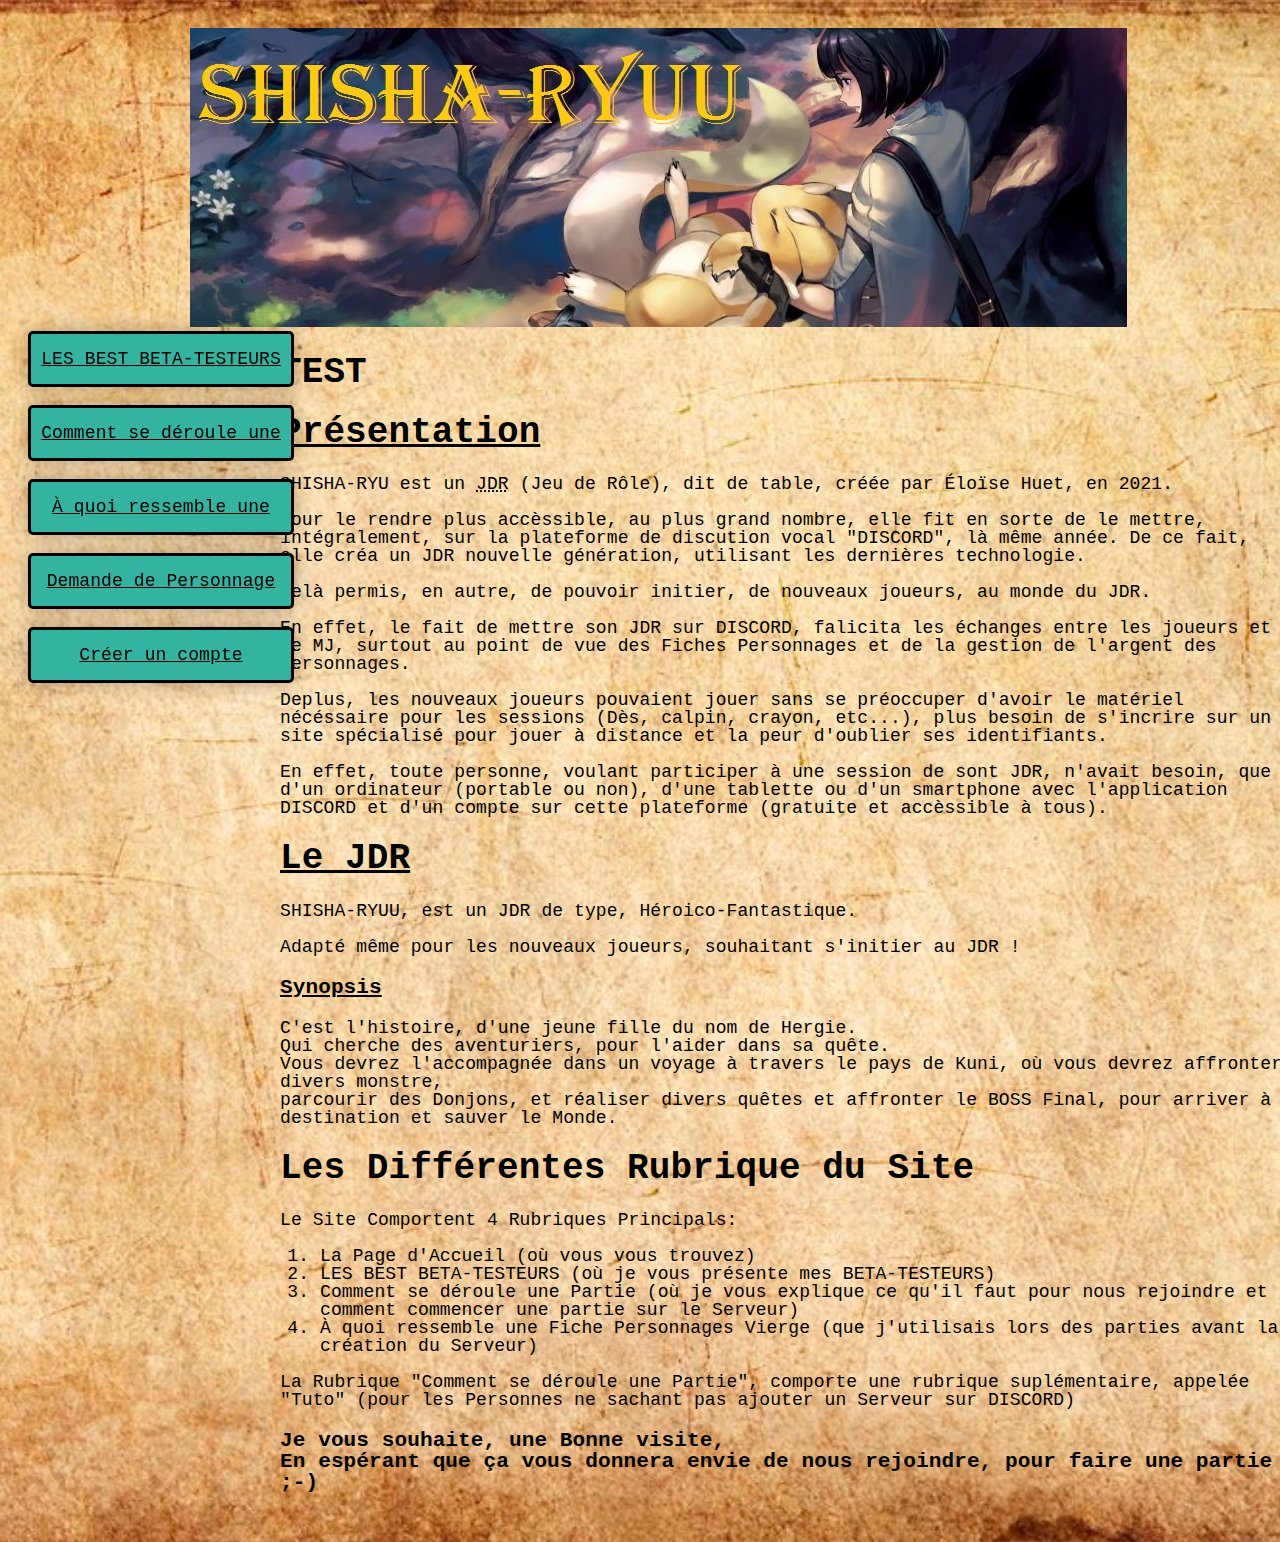
==== index.html @ 21f68bf2 "test" ====
<!DOCTYPE html>
<html>
    <head>
    <meta http-equiv="Content-Type" content="text/html;charset=UTF-8" />
    <title>SHISHA-RYU</title>
    <link rel="stylesheet" href="css/style.css">
    </head>
    <body>
        <div class="img">
        <a href="index.html"><img src="image/SHISHA-RYUU.jpg"></a>
        </div>
        <div class="grid">
        <header>
            <div class="box a">
            <nav>
                <aside>
                    <a class="lien1" href="beta_testeur.html">LES BEST BETA-TESTEURS</a>
                    <br>
                    <a class="lien2" href="deroulement_partie.html">Comment se déroule une Partie</a>
                    <br>
                    <a class="lien3" href="fiche_perso_type.html">À quoi ressemble une Fiche Personnages</a>
                    <br>
                    <a class="lien7" href="demande_personnage.html">Demande de Personnage</a>
                    <br>
                    <a class="lien8" href="comptes.html">Créer un compte</a>
                </aside>    
            </nav>
            </div>
        </header>
        <main>
            <introduction>
                <h1>TEST</h1>
                <h1><u>Présentation</u></h1>
                    <p>SHISHA-RYU est un <abbr title="Jeu de Rôle">JDR</abbr> (Jeu de Rôle), dit de table, créée par Éloïse Huet, en 2021. <br><br>Pour le rendre plus accèssible, au plus grand nombre, elle fit en sorte de le mettre, intégralement, sur la plateforme de discution vocal "DISCORD", là même année. De ce fait, elle créa un JDR nouvelle génération, utilisant les dernières technologie.<br><br>Celà permis, en autre, de pouvoir initier, de nouveaux joueurs, au monde du JDR.<br><br>En effet, le fait de mettre son JDR sur DISCORD, falicita les échanges entre les joueurs et le MJ, surtout au point de vue des Fiches Personnages et de la gestion de l'argent des Personnages.<br><br>Deplus, les nouveaux joueurs pouvaient jouer sans se préoccuper d'avoir le matériel nécéssaire pour les sessions (Dès, calpin, crayon, etc...), plus besoin de s'incrire sur un site spécialisé pour jouer à distance et la peur d'oublier ses identifiants.<br><br>En effet, toute personne, voulant participer à une session de sont JDR, n'avait besoin, que d'un ordinateur (portable ou non), d'une tablette ou d'un smartphone avec l'application DISCORD et d'un compte sur cette plateforme (gratuite et accèssible à tous).</p>
            </introduction>
            <h1><u>Le JDR</u></h1>
                <p>SHISHA-RYUU, est un JDR de type, Héroico-Fantastique.</p>
                <p>Adapté même pour les nouveaux joueurs, souhaitant s'initier au JDR !</p>
            <h3><u>Synopsis</u></h3>
                <p>C'est l'histoire, d'une jeune fille du nom de Hergie.<br>
                Qui cherche des aventuriers, pour l'aider dans sa quête.<br>
                Vous devrez l'accompagnée dans un voyage à travers le pays de Kuni, où vous devrez affronter divers monstre,<br>
                parcourir des Donjons, et réaliser divers quêtes et affronter le BOSS Final, pour arriver à destination et sauver le Monde.</p>
            <h1>Les Différentes Rubrique du Site</h1>
                <p>Le Site Comportent 4 Rubriques Principals:<br>
                    <ol>
                        <li>La Page d'Accueil (où vous vous trouvez)</li>
                        <li>LES BEST BETA-TESTEURS (où je vous présente mes BETA-TESTEURS)</li>
                        <li>Comment se déroule une Partie (où je vous explique ce qu'il faut pour nous rejoindre et comment commencer une partie sur le Serveur)</li>
                        <li>À quoi ressemble une Fiche Personnages Vierge (que j'utilisais lors des parties avant la création du Serveur)</li>
                    </ol>
                </p>
                <p>La Rubrique "Comment se déroule une Partie", comporte une rubrique suplémentaire, appelée "Tuto" (pour les Personnes ne sachant pas ajouter un Serveur sur DISCORD)</p>
            <h3>Je vous souhaite, une Bonne visite,<br>
            En espérant que ça vous donnera envie de nous rejoindre, pour faire une partie ;-)</h3>
        </main>
        </div>
    </body>
    </html>
---- css/style.css ----
html, 
body {
    padding: 10px;
    font-family: 'Courier New', Courier, monospace;
    font-size: 18px;
    line-height: 1;
    letter-spacing: 0.005em;
    }

body {
    background-image: url('../image/fond.jpg');
    background-size: cover;
    background-position: center;
    width: 100%;
    height: 100%;
    }

.img {
    background-size: cover;
    background-position: center;
    background-repeat: no-repeat;
    display: block;
    overflow: hidden;
    text-align: center;
    }

.lien1 {
    position: relative;
    display: block;
    overflow: hidden;
    text-align: center;
    border-style: solid;
    border-radius: 5px;
    box-shadow: 0 0 20px 0 rgba(0, 0, 0, 0.3);
    width: 200px;
    height: 50px;
    line-height: 50px;
    background-color: #34B3A0;
    color: black;
    transition-property: background-color;
    transition-duration: 750ms;
}

.lien2 {
    position: relative;
    display: block;
    overflow: hidden;
    text-align: center;
    border-radius: 5px;
    border-style: solid;
    box-shadow: 0 0 20px 0 rgba(0, 0, 0, 0.3);
    width: 260px;
    height: 50px;
    line-height: 50px;
    background-color: #34B3A0;
    color:black;
    transition-property: background-color;
    transition-duration: 750ms;
}

.lien3 {
    position: relative;
    display: block;
    overflow: hidden;
    text-align: center;
    border-radius: 5px;
    border-style: solid;
    box-shadow: 0 0 20px 0 rgba(0, 0, 0, 0.3);
    width: 240px;
    height: 50px;
    line-height: 50px;
    background-color: #34B3A0;
    color: black;
    transition-property: background-color;
    transition-duration: 750ms;
}

.lien4 {
    position: relative;
    display: block;
    overflow: hidden;
    text-align: center;
    border-radius: 5px;
    border-style: solid;
    box-shadow: 0 0 20px 0 rgba(0, 0, 0, 0.3);
    width: 130px;
    height: 50px;
    line-height: 50px;
    background-color: #34B3A0;
    color: black;
    transition-property: background-color;
    transition-duration: 750ms;
}

.lien5 {
    position: relative;
    display: block;
    overflow: hidden;
    text-align: center;
    border-radius: 5px;
    border-style: solid;
    box-shadow: 0 0 20px 0 rgba(0, 0, 0, 0.3);
    width: 150px;
    height: 50px;
    line-height: 50px;
    background-color: #34B3A0;
    color: black;
    transition-property: background-color;
    transition-duration: 750ms;
}

.lien6 {
    position: relative;
    display: block;
    overflow: hidden;
    text-align: center;
    border-radius: 5px;
    border-style: solid;
    box-shadow: 0 0 20px 0 rgba(0, 0, 0, 0.3);
    width: 50px;
    height: 50px;
    line-height: 50px;
    background-color: #34B3A0;
    color: black;
    transition-property: background-color;
    transition-duration: 750ms;
}

.lien7 {
    position: relative;
    display: block;
    overflow: hidden;
    text-align: center;
    border-style: solid;
    border-radius: 5px;
    box-shadow: 0 0 20px 0 rgba(0, 0, 0, 0.3);
    width: 200px;
    height: 50px;
    line-height: 50px;
    background-color: #34B3A0;
    color: black;
    transition-property: background-color;
    transition-duration: 750ms;
}

.lien8 {
    position: relative;
    display: block;
    overflow: hidden;
    text-align: center;
    border-style: solid;
    border-radius: 5px;
    box-shadow: 0 0 20px 0 rgba(0, 0, 0, 0.3);
    width: 150px;
    height: 50px;
    line-height: 50px;
    background-color: #34B3A0;
    color: black;
    transition-property: background-color;
    transition-duration: 750ms;
}

.lien1:hover,
.lien2:hover,
.lien3:hover,
.lien4:hover,
.lien5:hover,
.lien6:hover,
.lien7:hover,
.lien8:hover {
    background-color: fuchsia;
    filter: drop-shadow(10px 10px 0.2rem rgba(0, 0, 0, 0.6));
    cursor: pointer;
    font-family: 'Courier New', Courier, monospace;
    font-size: 14px;
}

nav {
    position: fixed;
 }

 .grid {
    display: grid;
    grid-template-columns: 20% 80%;
    }

 .box a {
    grid-column-start: 1;
    grid-column-end: 1;
    width: 260px;
    }

 table {
     background-position: center;
 }

 form {
        background-position: center;
 }
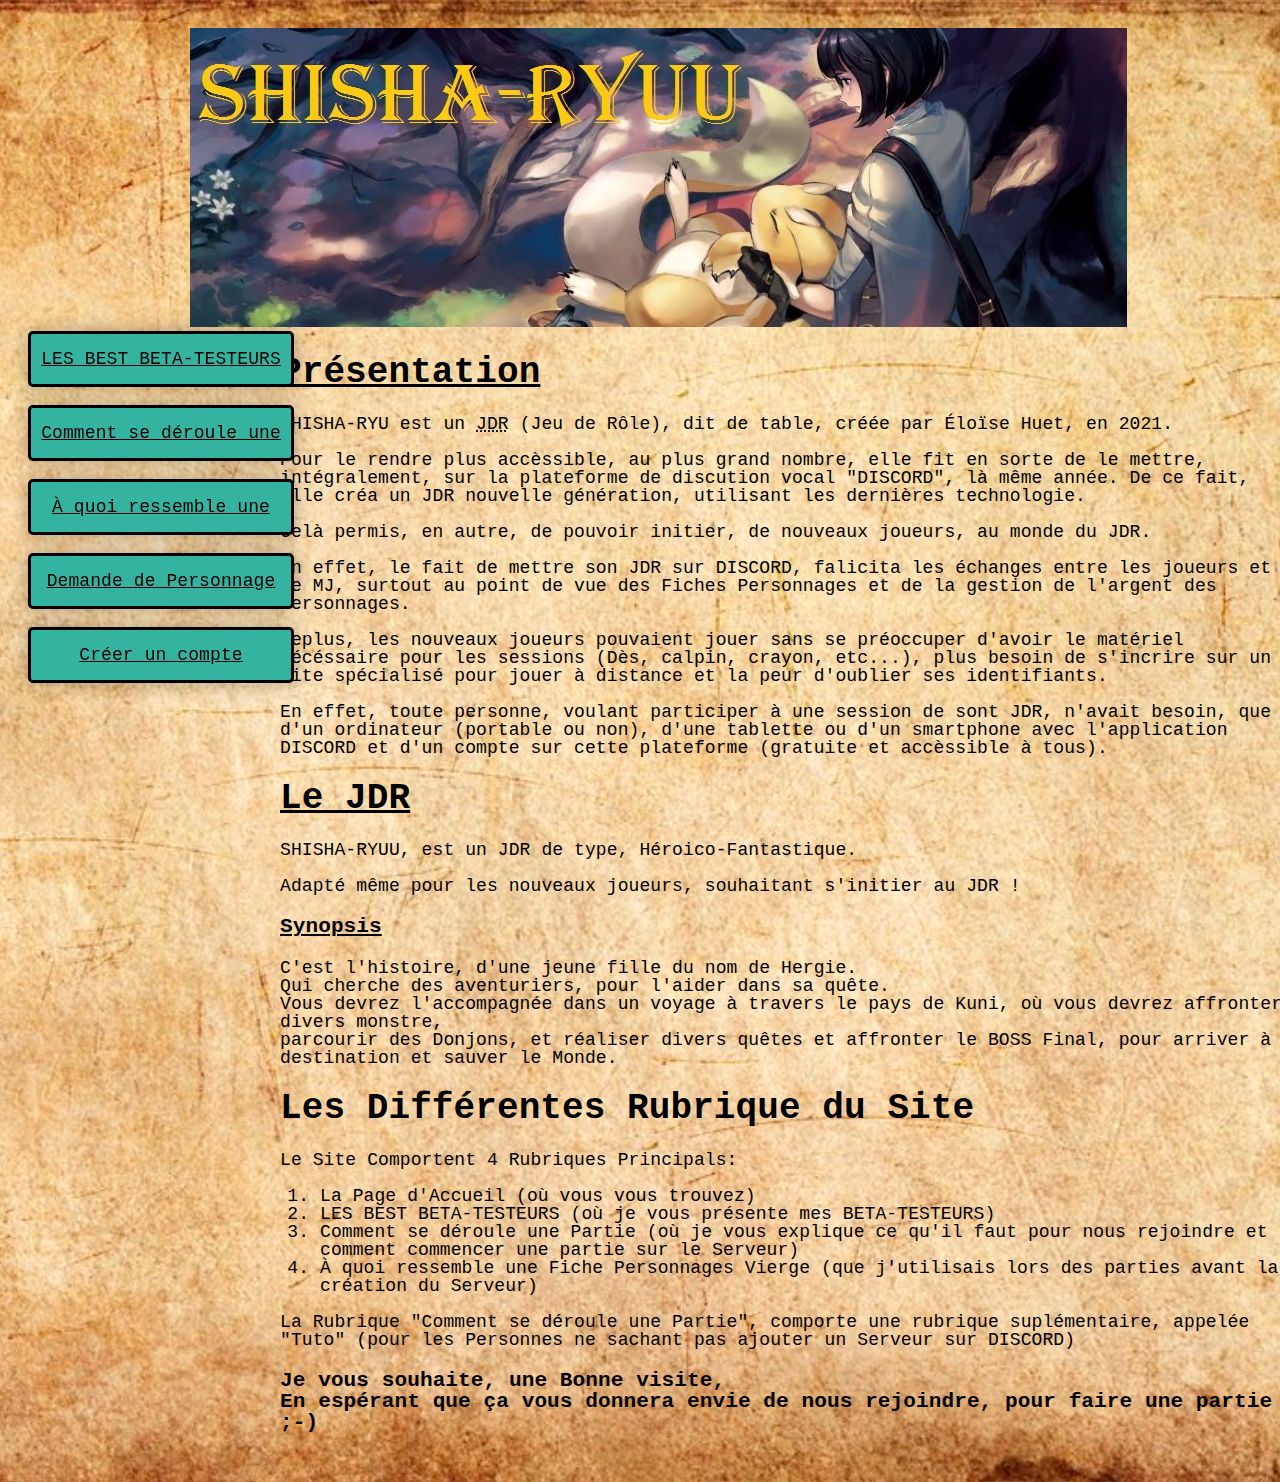
==== commit c73f7937: "ok" ====
--- a/index.html
+++ b/index.html
@@ -29,7 +29,6 @@
         </header>
         <main>
             <introduction>
-                <h1>TEST</h1>
                 <h1><u>Présentation</u></h1>
                     <p>SHISHA-RYU est un <abbr title="Jeu de Rôle">JDR</abbr> (Jeu de Rôle), dit de table, créée par Éloïse Huet, en 2021. <br><br>Pour le rendre plus accèssible, au plus grand nombre, elle fit en sorte de le mettre, intégralement, sur la plateforme de discution vocal "DISCORD", là même année. De ce fait, elle créa un JDR nouvelle génération, utilisant les dernières technologie.<br><br>Celà permis, en autre, de pouvoir initier, de nouveaux joueurs, au monde du JDR.<br><br>En effet, le fait de mettre son JDR sur DISCORD, falicita les échanges entre les joueurs et le MJ, surtout au point de vue des Fiches Personnages et de la gestion de l'argent des Personnages.<br><br>Deplus, les nouveaux joueurs pouvaient jouer sans se préoccuper d'avoir le matériel nécéssaire pour les sessions (Dès, calpin, crayon, etc...), plus besoin de s'incrire sur un site spécialisé pour jouer à distance et la peur d'oublier ses identifiants.<br><br>En effet, toute personne, voulant participer à une session de sont JDR, n'avait besoin, que d'un ordinateur (portable ou non), d'une tablette ou d'un smartphone avec l'application DISCORD et d'un compte sur cette plateforme (gratuite et accèssible à tous).</p>
             </introduction>
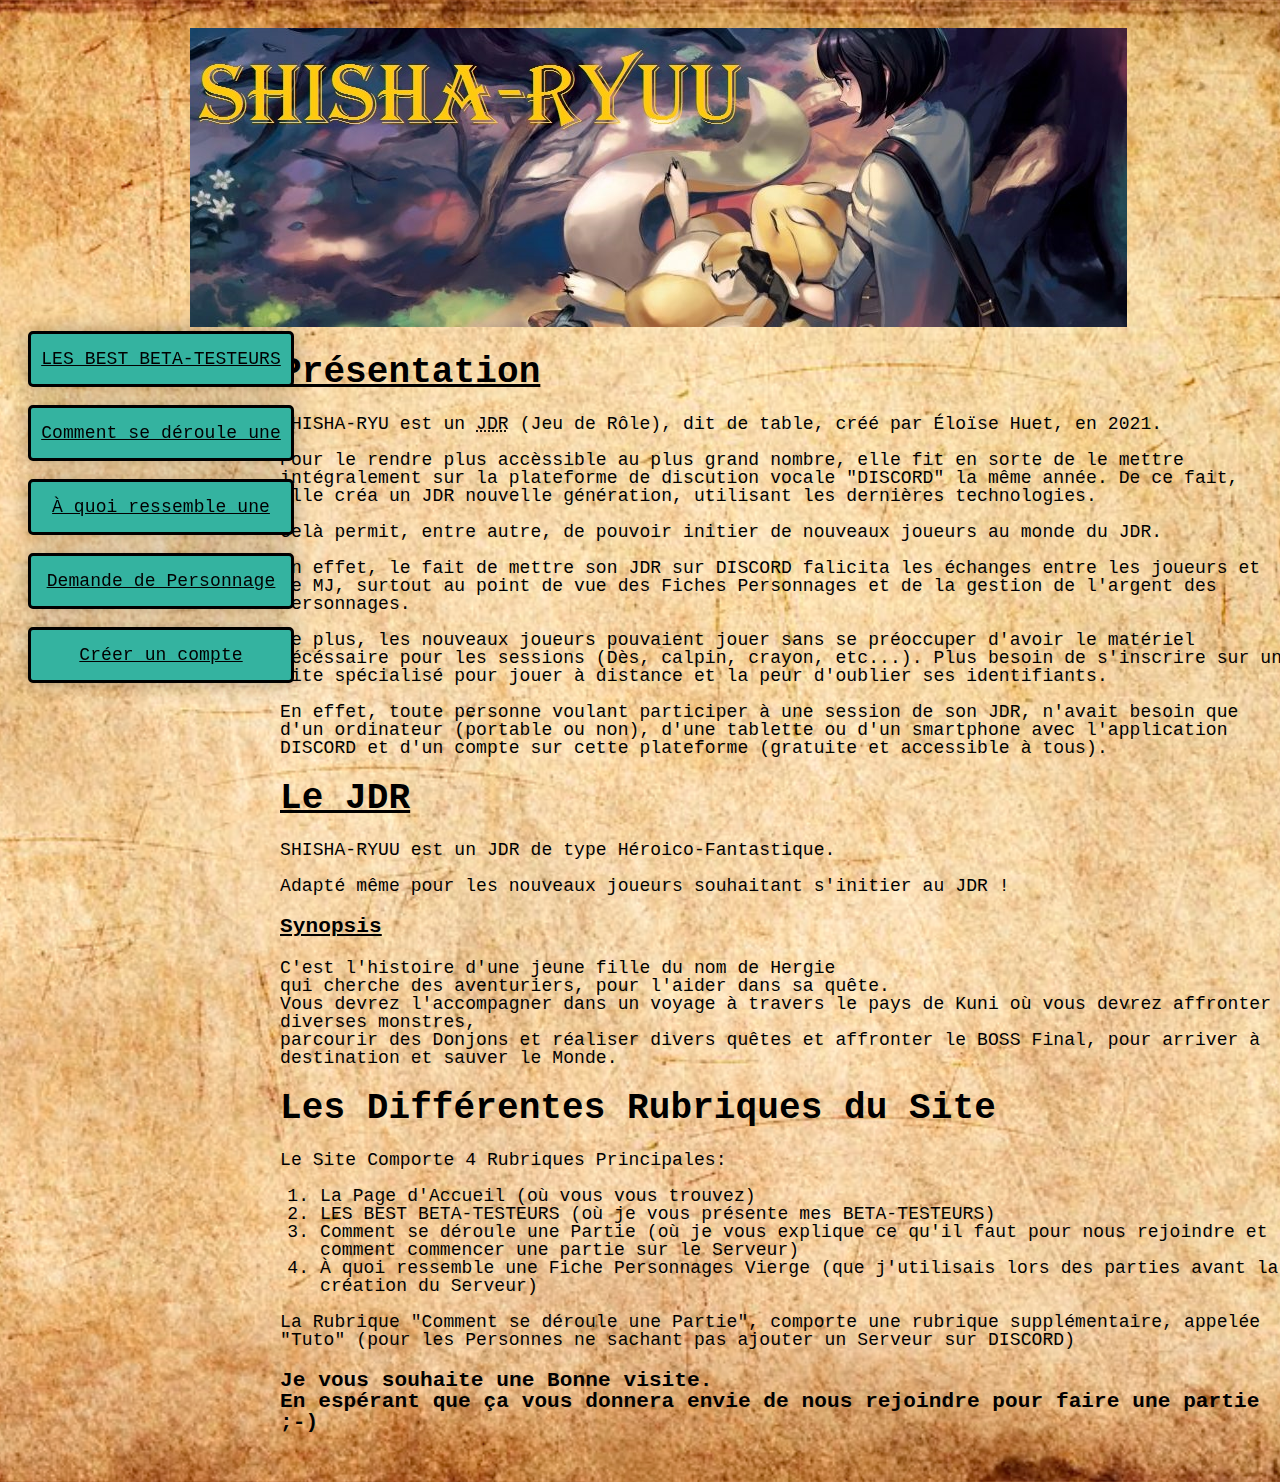
==== commit 81aa9a89: "correction orthographe" ====
--- a/index.html
+++ b/index.html
@@ -30,28 +30,42 @@
         <main>
             <introduction>
                 <h1><u>Présentation</u></h1>
-                    <p>SHISHA-RYU est un <abbr title="Jeu de Rôle">JDR</abbr> (Jeu de Rôle), dit de table, créée par Éloïse Huet, en 2021. <br><br>Pour le rendre plus accèssible, au plus grand nombre, elle fit en sorte de le mettre, intégralement, sur la plateforme de discution vocal "DISCORD", là même année. De ce fait, elle créa un JDR nouvelle génération, utilisant les dernières technologie.<br><br>Celà permis, en autre, de pouvoir initier, de nouveaux joueurs, au monde du JDR.<br><br>En effet, le fait de mettre son JDR sur DISCORD, falicita les échanges entre les joueurs et le MJ, surtout au point de vue des Fiches Personnages et de la gestion de l'argent des Personnages.<br><br>Deplus, les nouveaux joueurs pouvaient jouer sans se préoccuper d'avoir le matériel nécéssaire pour les sessions (Dès, calpin, crayon, etc...), plus besoin de s'incrire sur un site spécialisé pour jouer à distance et la peur d'oublier ses identifiants.<br><br>En effet, toute personne, voulant participer à une session de sont JDR, n'avait besoin, que d'un ordinateur (portable ou non), d'une tablette ou d'un smartphone avec l'application DISCORD et d'un compte sur cette plateforme (gratuite et accèssible à tous).</p>
+                    <p>SHISHA-RYU est un <abbr title="Jeu de Rôle">JDR</abbr> (Jeu de Rôle), dit de table, créé par Éloïse Huet, en 2021. <br>
+                    <br>Pour le rendre plus accèssible au plus grand nombre, elle fit en sorte de le mettre intégralement 
+                    sur la plateforme de discution vocale "DISCORD" la même année. De ce fait, elle créa un JDR nouvelle génération, 
+                    utilisant les dernières technologies.<br>
+                    <br>Celà permit, entre autre, de pouvoir initier de nouveaux joueurs au monde du JDR.<br>
+                    <br>En effet, le fait de mettre son JDR sur DISCORD falicita les échanges entre les joueurs et le MJ, 
+                    surtout au point de vue des Fiches Personnages et de la gestion de l'argent des Personnages.<br>
+                    <br>De plus, les nouveaux joueurs pouvaient jouer sans se préoccuper d'avoir le matériel nécéssaire pour 
+                    les sessions (Dès, calpin, crayon, etc...). Plus besoin de s'inscrire sur un site spécialisé pour jouer à distance et 
+                    la peur d'oublier ses identifiants.<br>
+                    <br>En effet, toute personne voulant participer à une session de son JDR, n'avait besoin que d'un ordinateur 
+                    (portable ou non), d'une tablette ou d'un smartphone avec l'application DISCORD et d'un compte sur cette plateforme 
+                    (gratuite et accessible à tous).</p>
             </introduction>
             <h1><u>Le JDR</u></h1>
-                <p>SHISHA-RYUU, est un JDR de type, Héroico-Fantastique.</p>
-                <p>Adapté même pour les nouveaux joueurs, souhaitant s'initier au JDR !</p>
+                <p>SHISHA-RYUU est un JDR de type Héroico-Fantastique.</p>
+                <p>Adapté même pour les nouveaux joueurs souhaitant s'initier au JDR !</p>
             <h3><u>Synopsis</u></h3>
-                <p>C'est l'histoire, d'une jeune fille du nom de Hergie.<br>
-                Qui cherche des aventuriers, pour l'aider dans sa quête.<br>
-                Vous devrez l'accompagnée dans un voyage à travers le pays de Kuni, où vous devrez affronter divers monstre,<br>
-                parcourir des Donjons, et réaliser divers quêtes et affronter le BOSS Final, pour arriver à destination et sauver le Monde.</p>
-            <h1>Les Différentes Rubrique du Site</h1>
-                <p>Le Site Comportent 4 Rubriques Principals:<br>
+                <p>C'est l'histoire d'une jeune fille du nom de Hergie<br>
+                qui cherche des aventuriers, pour l'aider dans sa quête.<br>
+                Vous devrez l'accompagner dans un voyage à travers le pays de Kuni où vous devrez affronter diverses monstres,<br>
+                parcourir des Donjons et réaliser divers quêtes et affronter le BOSS Final, pour arriver à destination et sauver le Monde.</p>
+            <h1>Les Différentes Rubriques du Site</h1>
+                <p>Le Site Comporte 4 Rubriques Principales:<br>
                     <ol>
                         <li>La Page d'Accueil (où vous vous trouvez)</li>
                         <li>LES BEST BETA-TESTEURS (où je vous présente mes BETA-TESTEURS)</li>
-                        <li>Comment se déroule une Partie (où je vous explique ce qu'il faut pour nous rejoindre et comment commencer une partie sur le Serveur)</li>
+                        <li>Comment se déroule une Partie (où je vous explique ce qu'il faut pour nous rejoindre et comment commencer 
+                            une partie sur le Serveur)</li>
                         <li>À quoi ressemble une Fiche Personnages Vierge (que j'utilisais lors des parties avant la création du Serveur)</li>
                     </ol>
                 </p>
-                <p>La Rubrique "Comment se déroule une Partie", comporte une rubrique suplémentaire, appelée "Tuto" (pour les Personnes ne sachant pas ajouter un Serveur sur DISCORD)</p>
-            <h3>Je vous souhaite, une Bonne visite,<br>
-            En espérant que ça vous donnera envie de nous rejoindre, pour faire une partie ;-)</h3>
+                <p>La Rubrique "Comment se déroule une Partie", comporte une rubrique supplémentaire, appelée "Tuto" 
+                    (pour les Personnes ne sachant pas ajouter un Serveur sur DISCORD)</p>
+            <h3>Je vous souhaite une Bonne visite.<br>
+            En espérant que ça vous donnera envie de nous rejoindre pour faire une partie ;-)</h3>
         </main>
         </div>
     </body>
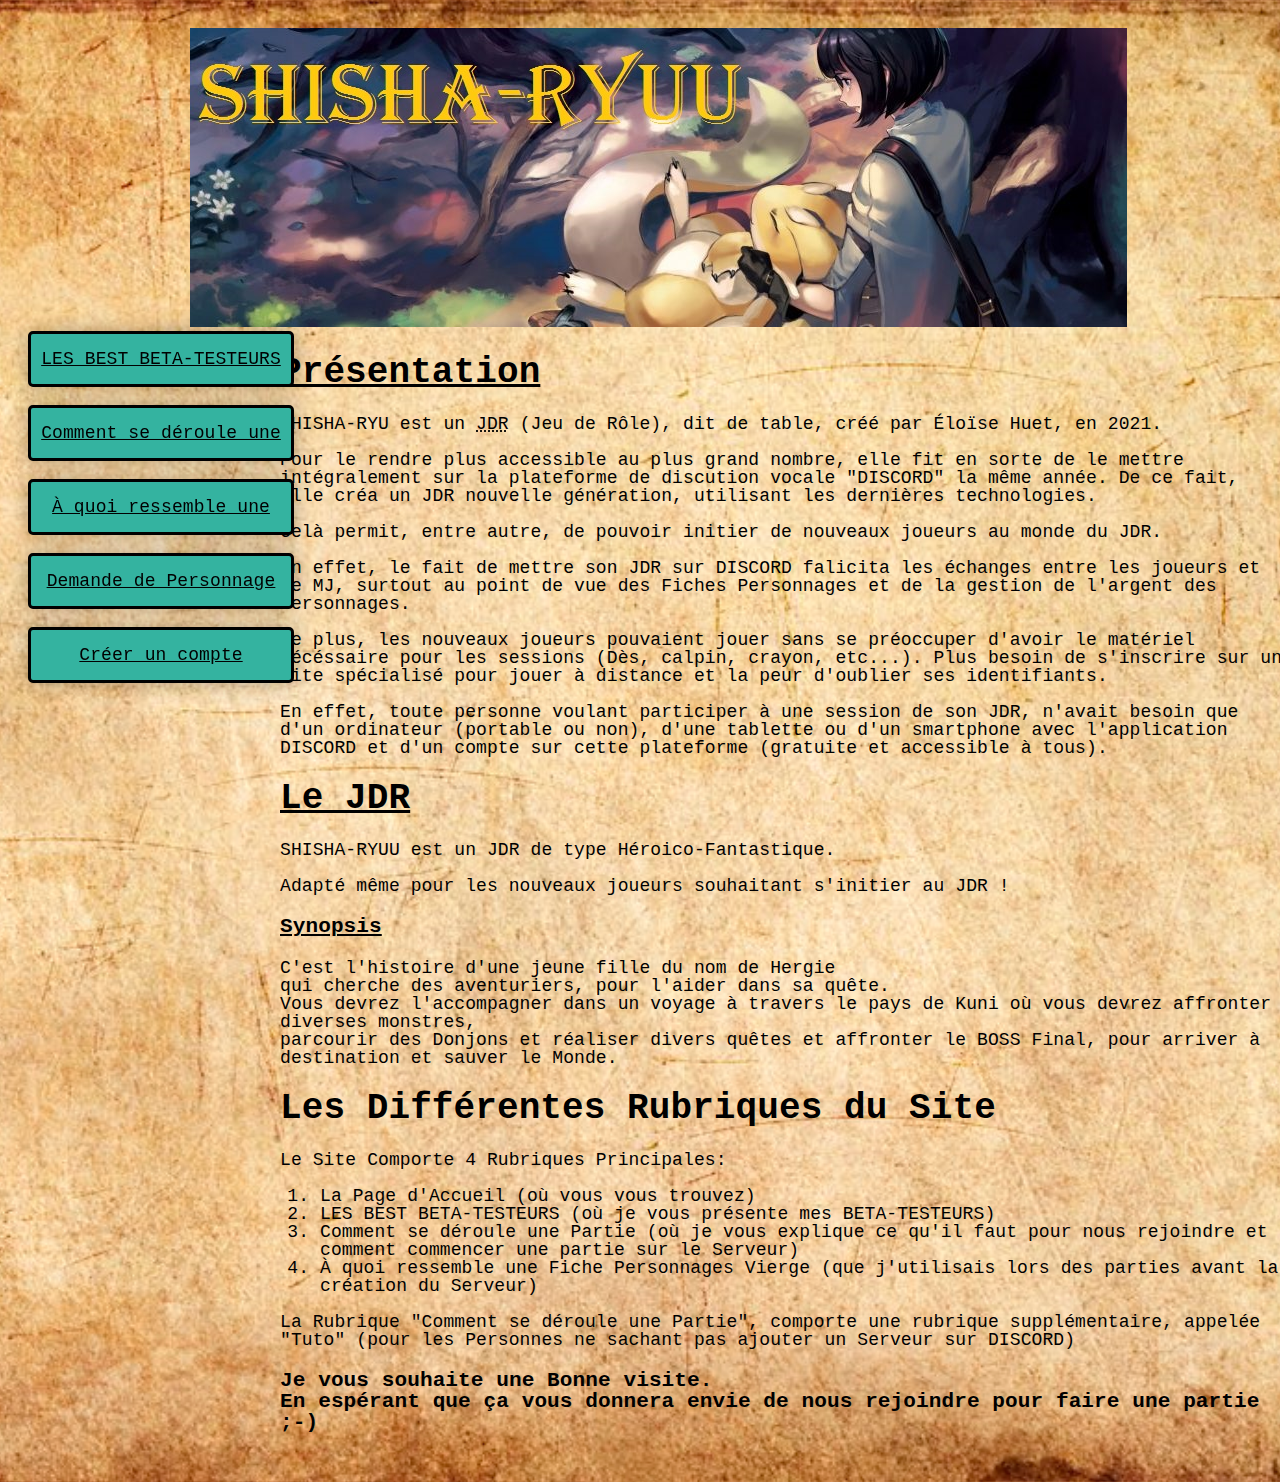
==== commit c4b9a2bb: "correction orthographe" ====
--- a/index.html
+++ b/index.html
@@ -31,7 +31,7 @@
             <introduction>
                 <h1><u>Présentation</u></h1>
                     <p>SHISHA-RYU est un <abbr title="Jeu de Rôle">JDR</abbr> (Jeu de Rôle), dit de table, créé par Éloïse Huet, en 2021. <br>
-                    <br>Pour le rendre plus accèssible au plus grand nombre, elle fit en sorte de le mettre intégralement 
+                    <br>Pour le rendre plus accessible au plus grand nombre, elle fit en sorte de le mettre intégralement 
                     sur la plateforme de discution vocale "DISCORD" la même année. De ce fait, elle créa un JDR nouvelle génération, 
                     utilisant les dernières technologies.<br>
                     <br>Celà permit, entre autre, de pouvoir initier de nouveaux joueurs au monde du JDR.<br>
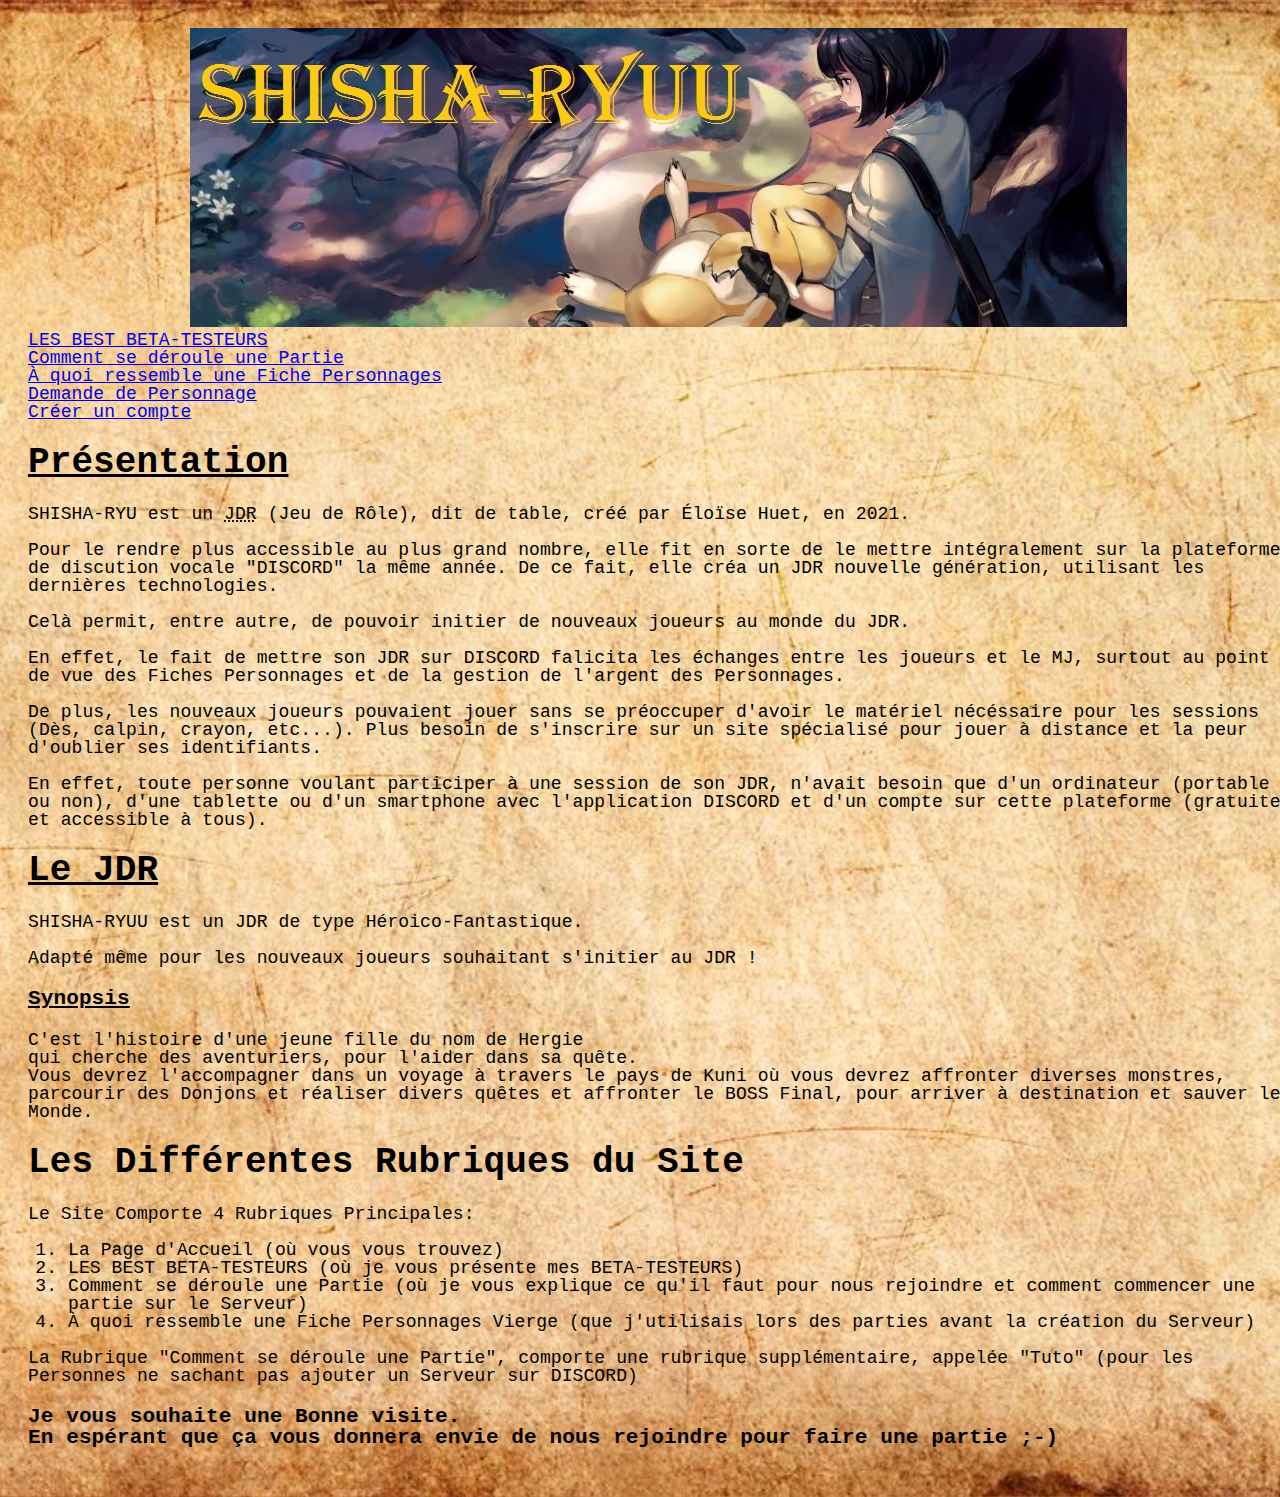
==== commit 829c8789: "préparation pour bootstrap5" ====
--- a/index.html
+++ b/index.html
@@ -9,9 +9,9 @@
         <div class="img">
         <a href="index.html"><img src="image/SHISHA-RYUU.jpg"></a>
         </div>
-        <div class="grid">
+        <!-- <div class="grid"> -->
         <header>
-            <div class="box a">
+            <!-- <div class="box a"> -->
             <nav>
                 <aside>
                     <a class="lien1" href="beta_testeur.html">LES BEST BETA-TESTEURS</a>
@@ -25,7 +25,7 @@
                     <a class="lien8" href="comptes.html">Créer un compte</a>
                 </aside>    
             </nav>
-            </div>
+            <!-- </div> -->
         </header>
         <main>
             <introduction>
@@ -67,7 +67,7 @@
             <h3>Je vous souhaite une Bonne visite.<br>
             En espérant que ça vous donnera envie de nous rejoindre pour faire une partie ;-)</h3>
         </main>
-        </div>
+        <!-- </div> -->
     </body>
     </html>
 
--- a/css/style.css
+++ b/css/style.css
@@ -24,7 +24,7 @@
     text-align: center;
     }
 
-.lien1 {
+/* .lien1 {
     position: relative;
     display: block;
     overflow: hidden;
@@ -188,7 +188,7 @@
     grid-column-start: 1;
     grid-column-end: 1;
     width: 260px;
-    }
+    } */
 
  table {
      background-position: center;
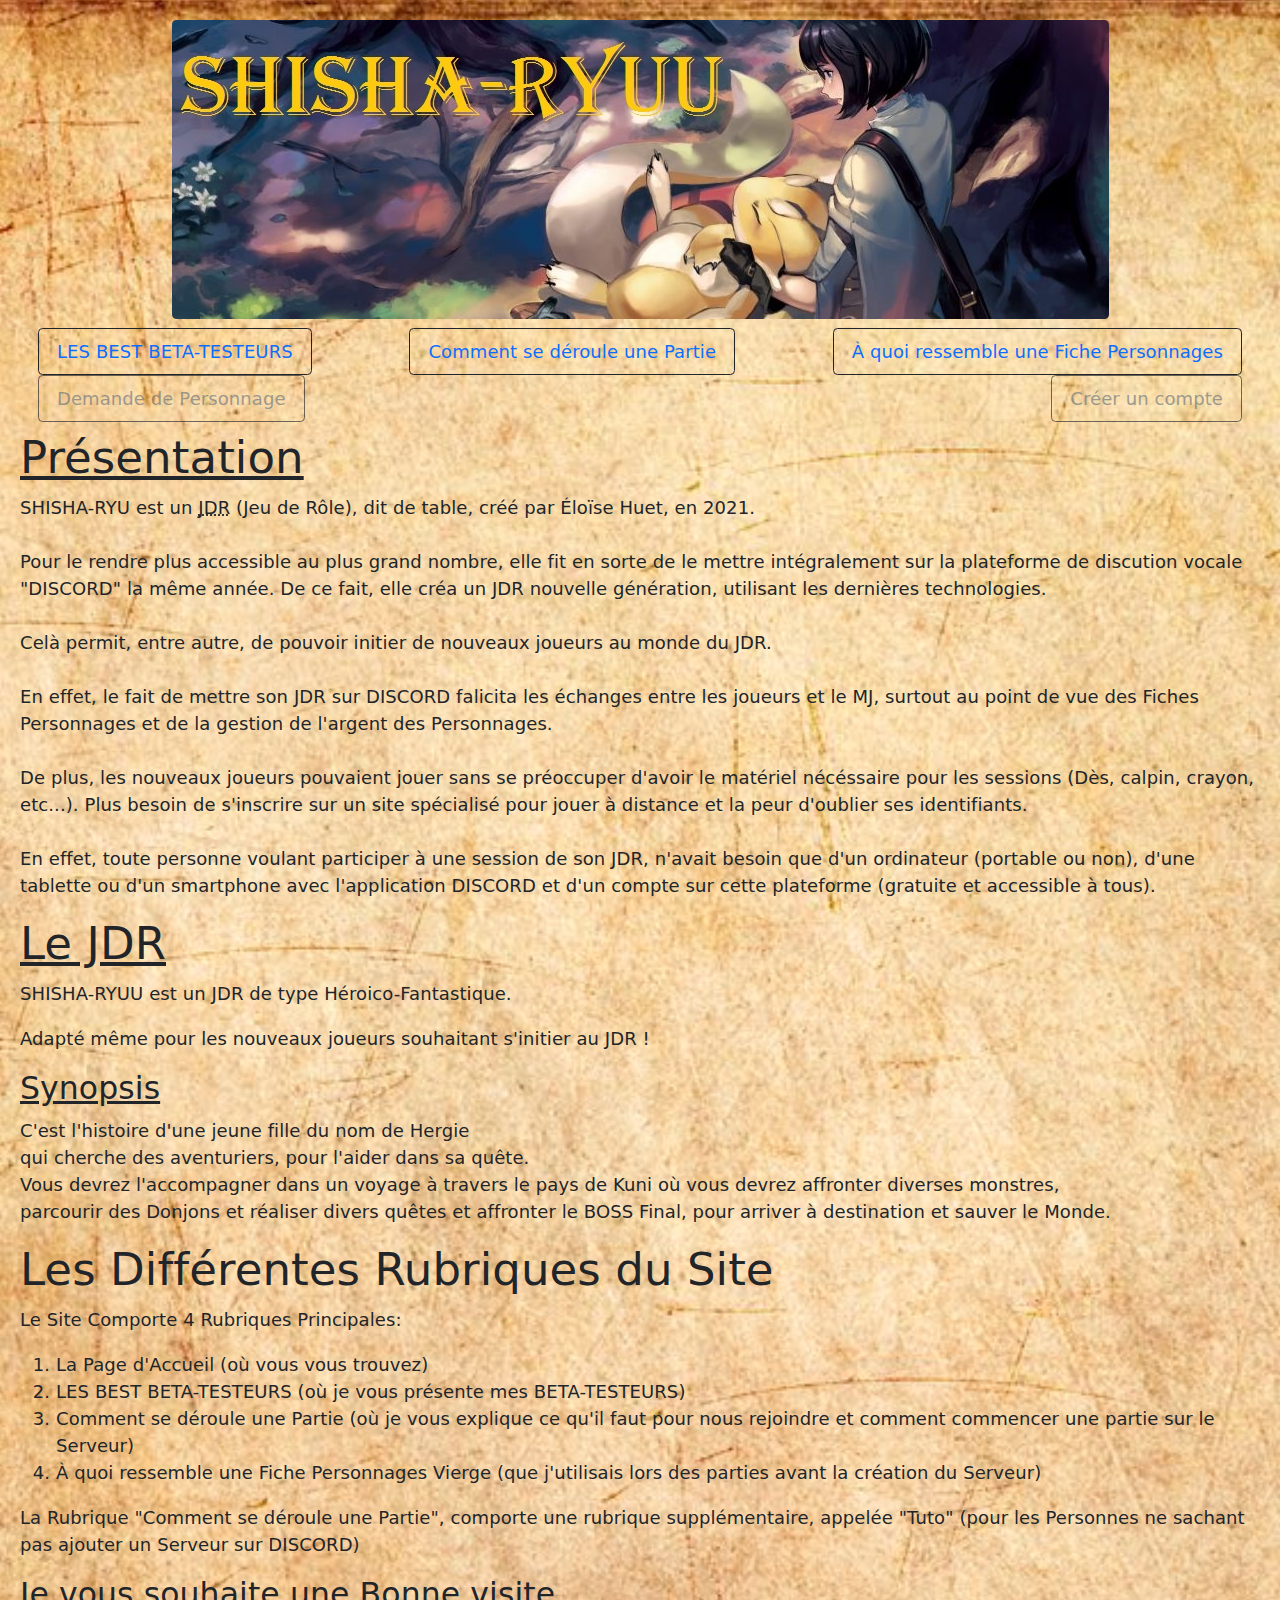
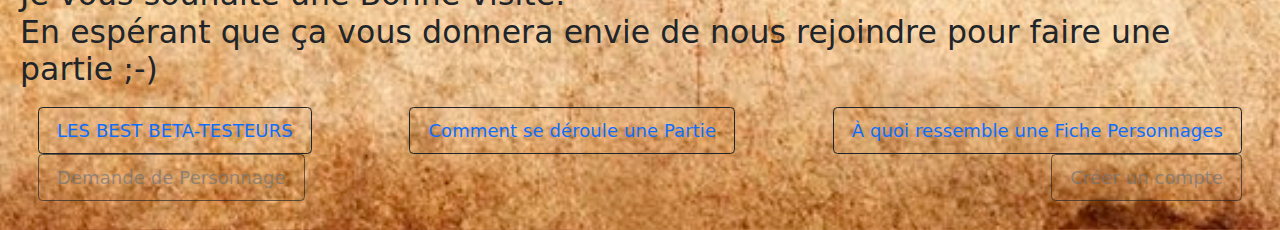
==== commit 61407c47: "utilisation de bootstrap pour la NavBar" ====
--- a/index.html
+++ b/index.html
@@ -4,26 +4,29 @@
     <meta http-equiv="Content-Type" content="text/html;charset=UTF-8" />
     <title>SHISHA-RYU</title>
     <link rel="stylesheet" href="css/style.css">
+    <link rel="stylesheet" href="Bootstrap5/css/bootstrap.min.css">
+    <script src="Bootstrap5/js/bootstrap.bundle.min.js" defer></script>
     </head>
     <body>
         <div class="img">
-        <a href="index.html"><img src="image/SHISHA-RYUU.jpg"></a>
+        <a href="index.html"><img src="image/SHISHA-RYUU.jpg" alt="logo" class="img-fluid rounded"></a>
         </div>
         <!-- <div class="grid"> -->
-        <header>
+        <header class="navbar navbar-expand-md navbar-light justify-content-center px-3">
             <!-- <div class="box a"> -->
-            <nav>
-                <aside>
-                    <a class="lien1" href="beta_testeur.html">LES BEST BETA-TESTEURS</a>
-                    <br>
-                    <a class="lien2" href="deroulement_partie.html">Comment se déroule une Partie</a>
-                    <br>
-                    <a class="lien3" href="fiche_perso_type.html">À quoi ressemble une Fiche Personnages</a>
-                    <br>
-                    <a class="lien7" href="demande_personnage.html">Demande de Personnage</a>
-                    <br>
-                    <a class="lien8" href="comptes.html">Créer un compte</a>
-                </aside>    
+            <button type="button" class="navbar-toggler border border-dark" data-bs-toggle="collapse" data-bs-target="navbar-content">
+                <span class="navbar-toggler-icon"></span>
+            </button>
+            <nav class="collapse navbar-collapse" id="navbar-content">
+                <ul class="nav ms-auto d-flex justify-content-md-between">
+                    <!-- <aside> -->
+                        <li class="nav-item"><a class="nav-link btn btn-outline-dark" href="beta_testeur.html">LES BEST BETA-TESTEURS</a></li>
+                        <li class="nav-item"><a class="nav-link btn btn-outline-dark" href="deroulement_partie.html">Comment se déroule une Partie</a></li>
+                        <li class="nav-item"><a class="nav-link btn btn-outline-dark" href="fiche_perso_type.html">À quoi ressemble une Fiche Personnages</a></li>
+                        <li class="nav-item"><a class="nav-link btn btn-outline-dark disabled" href="demande_personnage.html">Demande de Personnage</a></li>
+                        <li class="nav-item"><a class="nav-link btn btn-outline-dark disabled" href="comptes.html">Créer un compte</a></li>
+                    <!-- </aside>     -->
+                </ul>
             </nav>
             <!-- </div> -->
         </header>
@@ -68,6 +71,24 @@
             En espérant que ça vous donnera envie de nous rejoindre pour faire une partie ;-)</h3>
         </main>
         <!-- </div> -->
+        <footer class="navbar navbar-expand-md navbar-light justify-content-center px-3">
+            <!-- <div class="box a"> -->
+            <button type="button" class="navbar-toggler border border-dark" data-bs-toggle="collapse" data-bs-target="navbar-content2">
+                <span class="navbar-toggler-icon"></span>
+            </button>
+            <nav class="collapse navbar-collapse" id="navbar-content2">
+                <ul class="nav ms-auto d-flex justify-content-md-between">
+                    <!-- <aside> -->
+                        <li class="nav-item"><a class="nav-link btn btn-outline-dark" href="beta_testeur.html">LES BEST BETA-TESTEURS</a></li>
+                        <li class="nav-item"><a class="nav-link btn btn-outline-dark" href="deroulement_partie.html">Comment se déroule une Partie</a></li>
+                        <li class="nav-item"><a class="nav-link btn btn-outline-dark" href="fiche_perso_type.html">À quoi ressemble une Fiche Personnages</a></li>
+                        <li class="nav-item"><a class="nav-link btn btn-outline-dark disabled" href="demande_personnage.html">Demande de Personnage</a></li>
+                        <li class="nav-item"><a class="nav-link btn btn-outline-dark disabled" href="comptes.html">Créer un compte</a></li>
+                    <!-- </aside>     -->
+                </ul>
+            </nav>
+            <!-- </div> -->
+        </footer>
     </body>
     </html>
 
